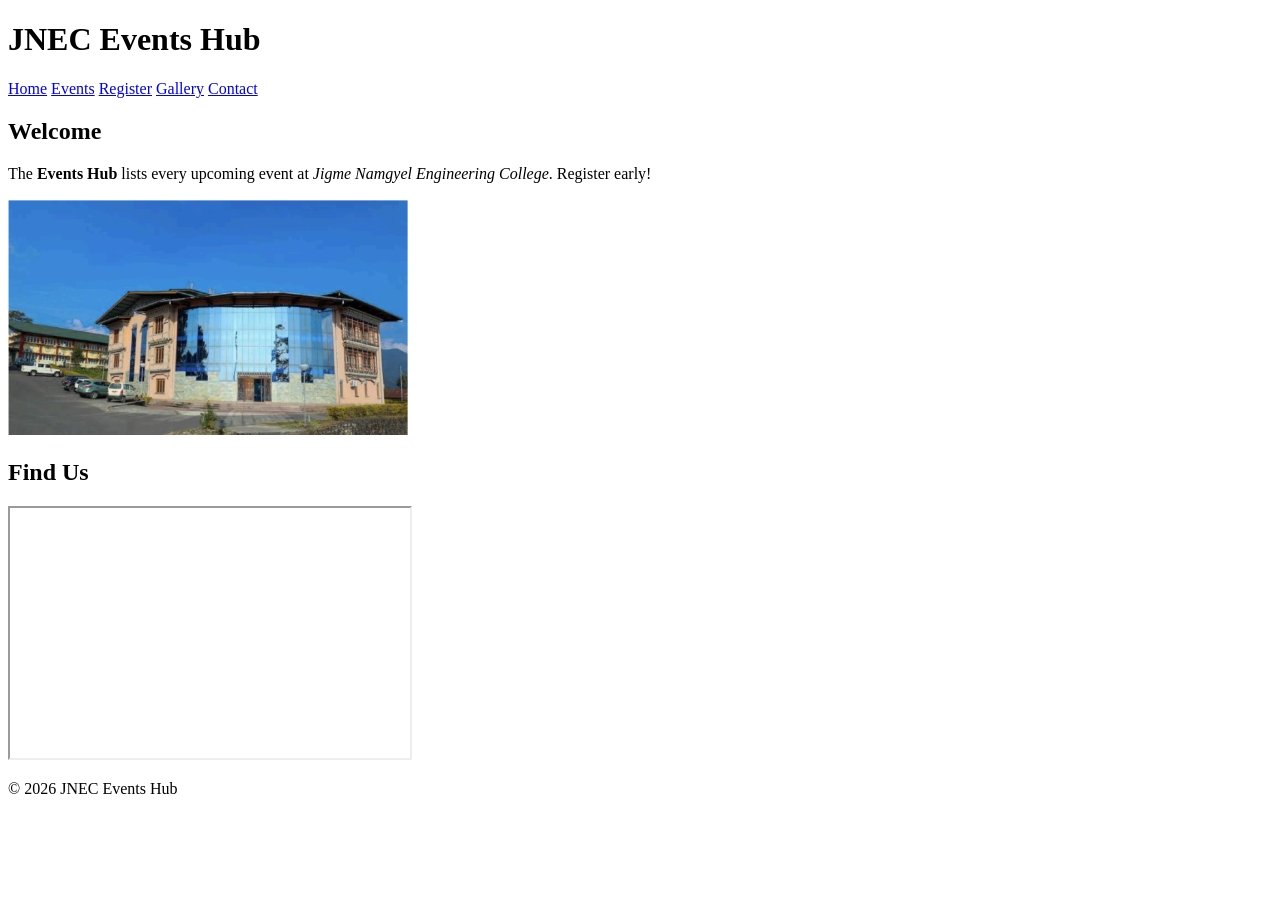
==== index.html @ 1b8e17ce "P2: home page content" ====
<!DOCTYPE html>
<html lang="en">
<head>
    <meta charset="UTF-8">
    <meta name="viewport" content="width=device-width, initial-scale=1.0">
    <title>JNEC Events Hub — Home</title>
</head>
<body>
    <header id="top">
        <h1>JNEC Events Hub</h1>
        <nav>
            <a href="index.html" title="Go to home page">Home</a>
            <a href="events.html">Events</a>
            <a href="register.html">Register</a>
            <a href="gallery.html">Gallery</a>
            <a href="contact.html">Contact</a>
        </nav>
    </header>
    <main>
<section id="welcome" class="intro">
    <h2>Welcome</h2>
    <p>The <strong>Events Hub</strong> lists every upcoming event at
        <em>Jigme Namgyel Engineering College</em>.
        <span class="highlight" title="Registrations close 3 days before each event">
            Register early!</span></p>
    <img src="media/campus.jpg" alt="JNEC campus" width="400" 
    title="Our campus in Dewathang">
</section>
<section id="location">
    <h2>Find Us</h2>
    <iframe
src="https://www.openstreetmap.org/export/embed.html?bbox=91.44,26.85,91.48,26.88"
width="400" height="250" title="Campus map"></iframe>
</section>

        </main>
        <footer>
            <p>&copy; 2026 JNEC Events Hub</p>
        </footer>
</body>
</html>
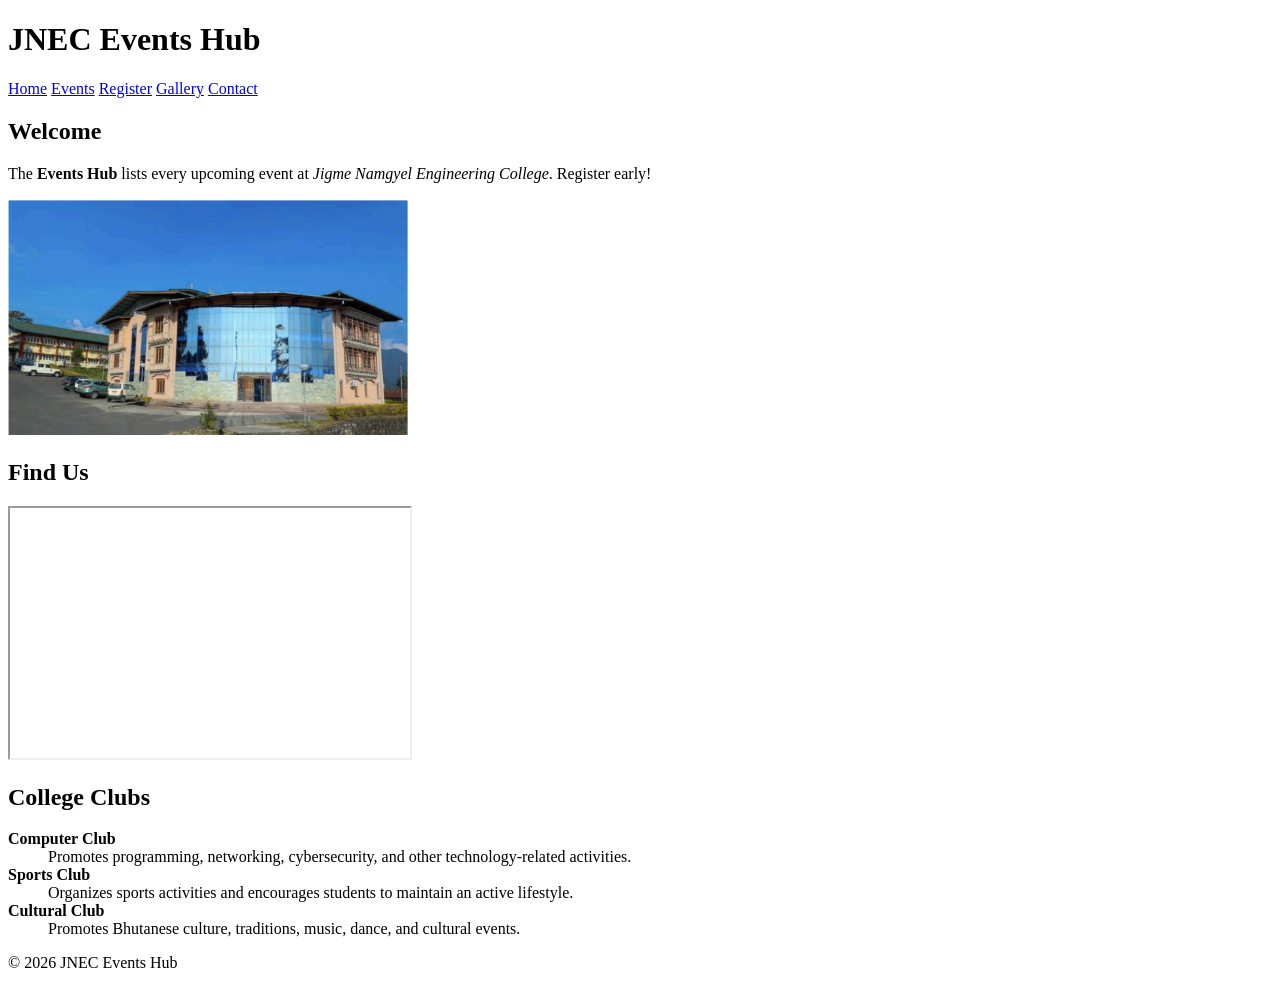
==== commit 875c0844: "Add contact form and location map" ====
--- a/index.html
+++ b/index.html
@@ -32,6 +32,29 @@
 src="https://www.openstreetmap.org/export/embed.html?bbox=91.44,26.85,91.48,26.88"
 width="400" height="250" title="Campus map"></iframe>
 </section>
+<section>
+    <h2>College Clubs</h2>
+
+    <dl>
+        <dt><strong>Computer Club</strong></dt>
+        <dd>
+            Promotes programming, networking, cybersecurity,
+            and other technology-related activities.
+        </dd>
+
+        <dt><strong>Sports Club</strong></dt>
+        <dd>
+            Organizes sports activities and encourages students
+            to maintain an active lifestyle.
+        </dd>
+
+        <dt><strong>Cultural Club</strong></dt>
+        <dd>
+            Promotes Bhutanese culture, traditions, music,
+            dance, and cultural events.
+        </dd>
+    </dl>
+</section>
 
         </main>
         <footer>
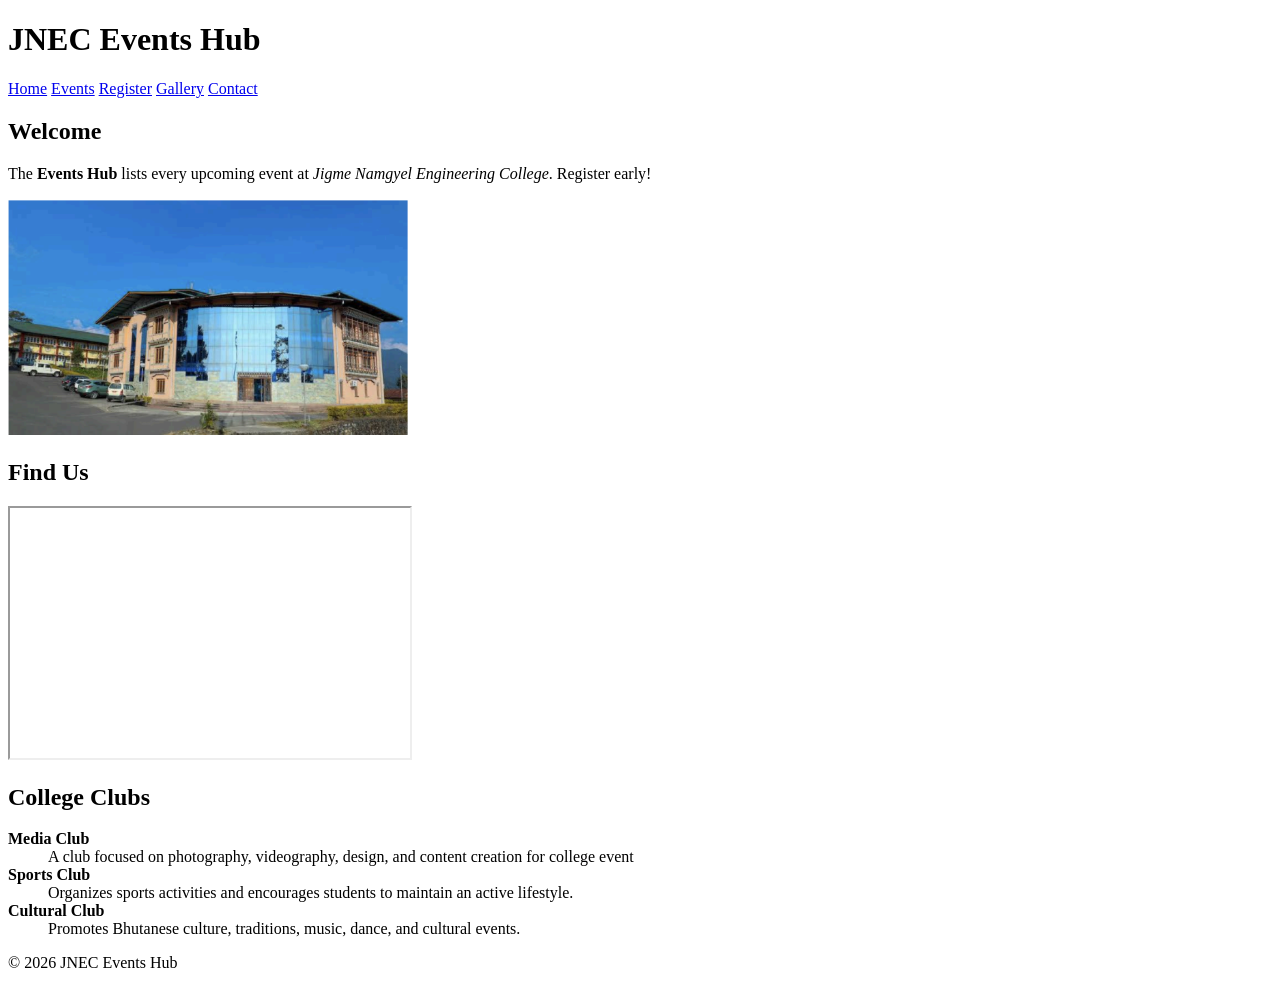
==== commit 50c5629c: "Add college clubs section" ====
--- a/index.html
+++ b/index.html
@@ -36,10 +36,9 @@
     <h2>College Clubs</h2>
 
     <dl>
-        <dt><strong>Computer Club</strong></dt>
+        <dt><strong>Media Club</strong></dt>
         <dd>
-            Promotes programming, networking, cybersecurity,
-            and other technology-related activities.
+            A club focused on photography, videography, design, and content creation for college event
         </dd>
 
         <dt><strong>Sports Club</strong></dt>
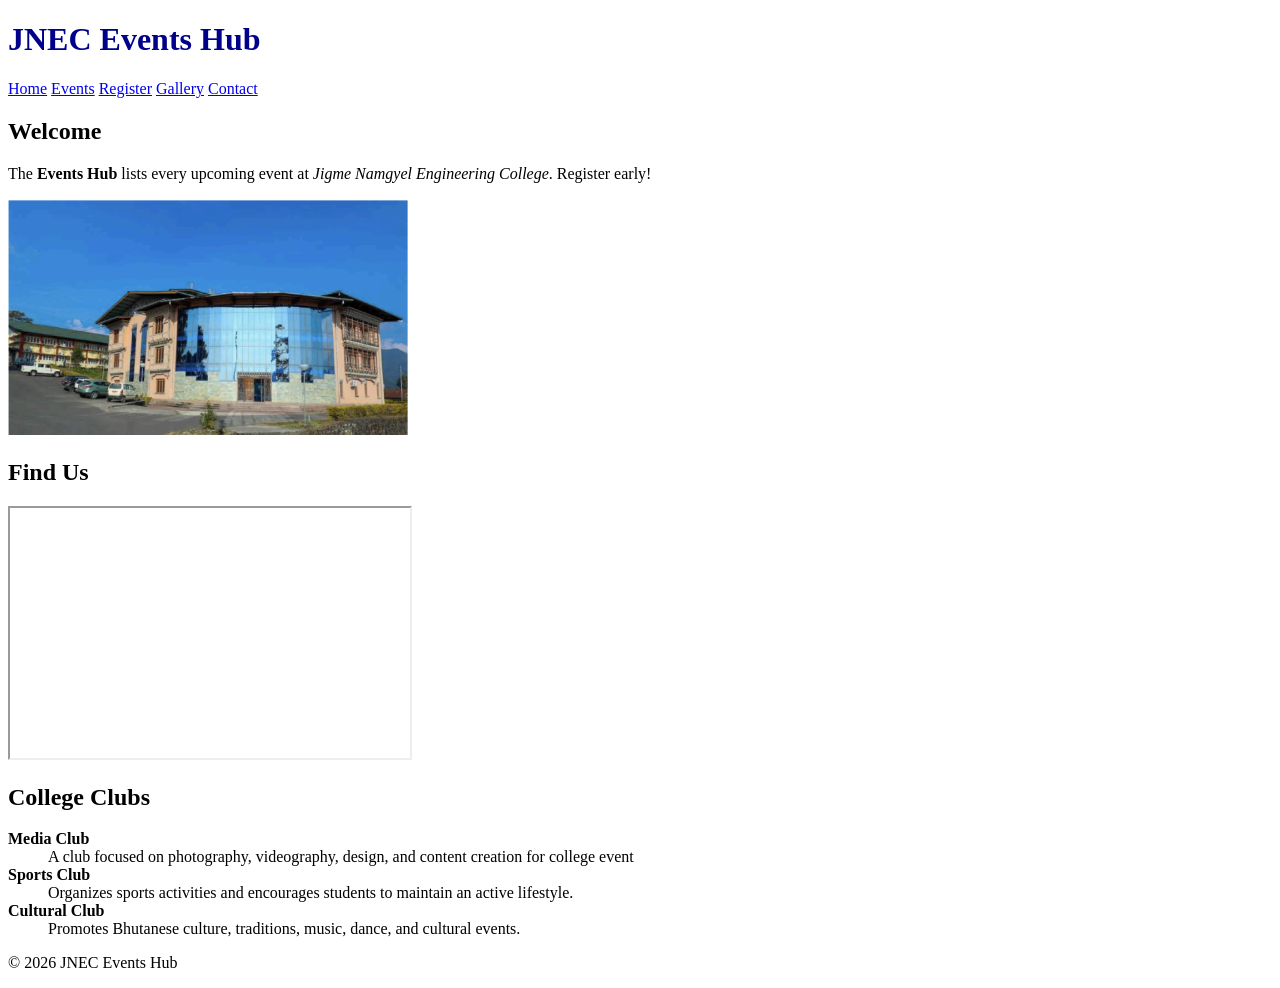
==== commit 3dd43ebf: "update html page" ====
--- a/index.html
+++ b/index.html
@@ -7,7 +7,7 @@
 </head>
 <body>
     <header id="top">
-        <h1>JNEC Events Hub</h1>
+        <h1 style="color: darkblue;">JNEC Events Hub</h1>
         <nav>
             <a href="index.html" title="Go to home page">Home</a>
             <a href="events.html">Events</a>
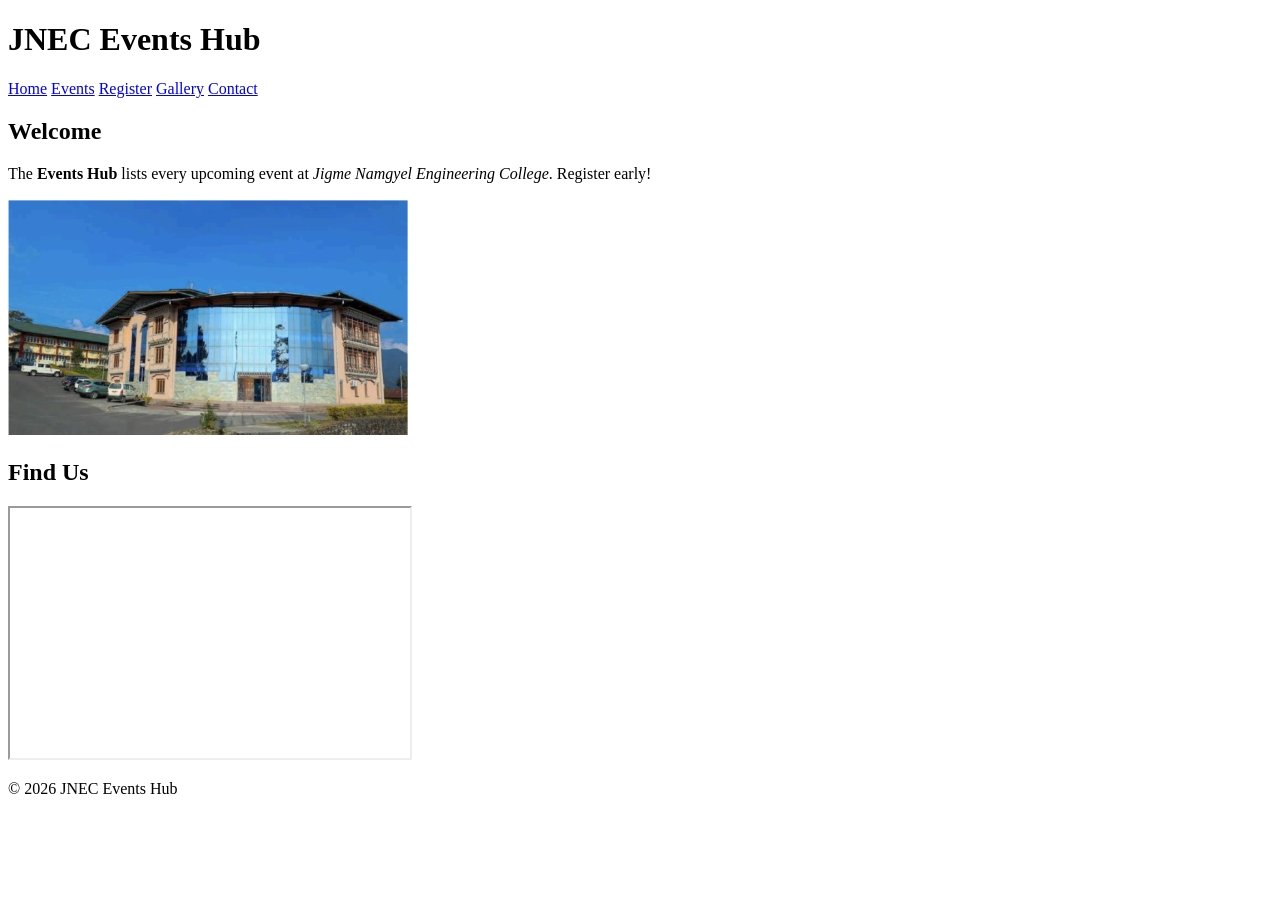
==== commit 91a18417: "update html page" ====
--- a/index.html
+++ b/index.html
@@ -1,63 +1,2 @@
-<!DOCTYPE html>
-<html lang="en">
-<head>
-    <meta charset="UTF-8">
-    <meta name="viewport" content="width=device-width, initial-scale=1.0">
-    <title>JNEC Events Hub — Home</title>
-</head>
-<body>
-    <header id="top">
-        <h1 style="color: darkblue;">JNEC Events Hub</h1>
-        <nav>
-            <a href="index.html" title="Go to home page">Home</a>
-            <a href="events.html">Events</a>
-            <a href="register.html">Register</a>
-            <a href="gallery.html">Gallery</a>
-            <a href="contact.html">Contact</a>
-        </nav>
-    </header>
-    <main>
-<section id="welcome" class="intro">
-    <h2>Welcome</h2>
-    <p>The <strong>Events Hub</strong> lists every upcoming event at
-        <em>Jigme Namgyel Engineering College</em>.
-        <span class="highlight" title="Registrations close 3 days before each event">
-            Register early!</span></p>
-    <img src="media/campus.jpg" alt="JNEC campus" width="400" 
-    title="Our campus in Dewathang">
-</section>
-<section id="location">
-    <h2>Find Us</h2>
-    <iframe
-src="https://www.openstreetmap.org/export/embed.html?bbox=91.44,26.85,91.48,26.88"
-width="400" height="250" title="Campus map"></iframe>
-</section>
-<section>
-    <h2>College Clubs</h2>
-
-    <dl>
-        <dt><strong>Media Club</strong></dt>
-        <dd>
-            A club focused on photography, videography, design, and content creation for college event
-        </dd>
-
-        <dt><strong>Sports Club</strong></dt>
-        <dd>
-            Organizes sports activities and encourages students
-            to maintain an active lifestyle.
-        </dd>
-
-        <dt><strong>Cultural Club</strong></dt>
-        <dd>
-            Promotes Bhutanese culture, traditions, music,
-            dance, and cultural events.
-        </dd>
-    </dl>
-</section>
-
-        </main>
-        <footer>
-            <p>&copy; 2026 JNEC Events Hub</p>
-        </footer>
-</body>
-</html>+<!DOCTYPE html> <html lang="en"> <head> <meta charset="UTF-8"> <meta name="viewport" content="width=device-width, initial-scale=1.0"> <title>JNEC Events Hub — Home</title> <link rel="stylesheet" href="css/styles.css"> </head> <body> <header id="top"> <h1>JNEC Events Hub</h1> <nav> <a href="index.html" title="Go to home page">Home</a> <a href="events.html">Events</a> <a href="register.html">Register</a> <a href="gallery.html">Gallery</a> <a href="contact.html">Contact</a> </nav> </header> <main> <section id="welcome" class="intro"> <h2>Welcome</h2> <p>The <strong>Events Hub</strong> lists every upcoming event at <em>Jigme Namgyel Engineering College</em>. <span class="highlight" title="Registrations close 3 days before each event">
+Register early!</span></p> <img src="media/campus.jpg" alt="JNEC campus" width="400" title="Our campus in Dewathang"> </section> <section id="location"> <h2>Find Us</h2> <iframe src="https://www.openstreetmap.org/export/embed.html?bbox=91.44,26.85,91.48,26.88" width="400" height="250" title="Campus map"></iframe> </section> </main> <footer> <p>&copy; 2026 JNEC Events Hub</p> </footer> </body> </html>
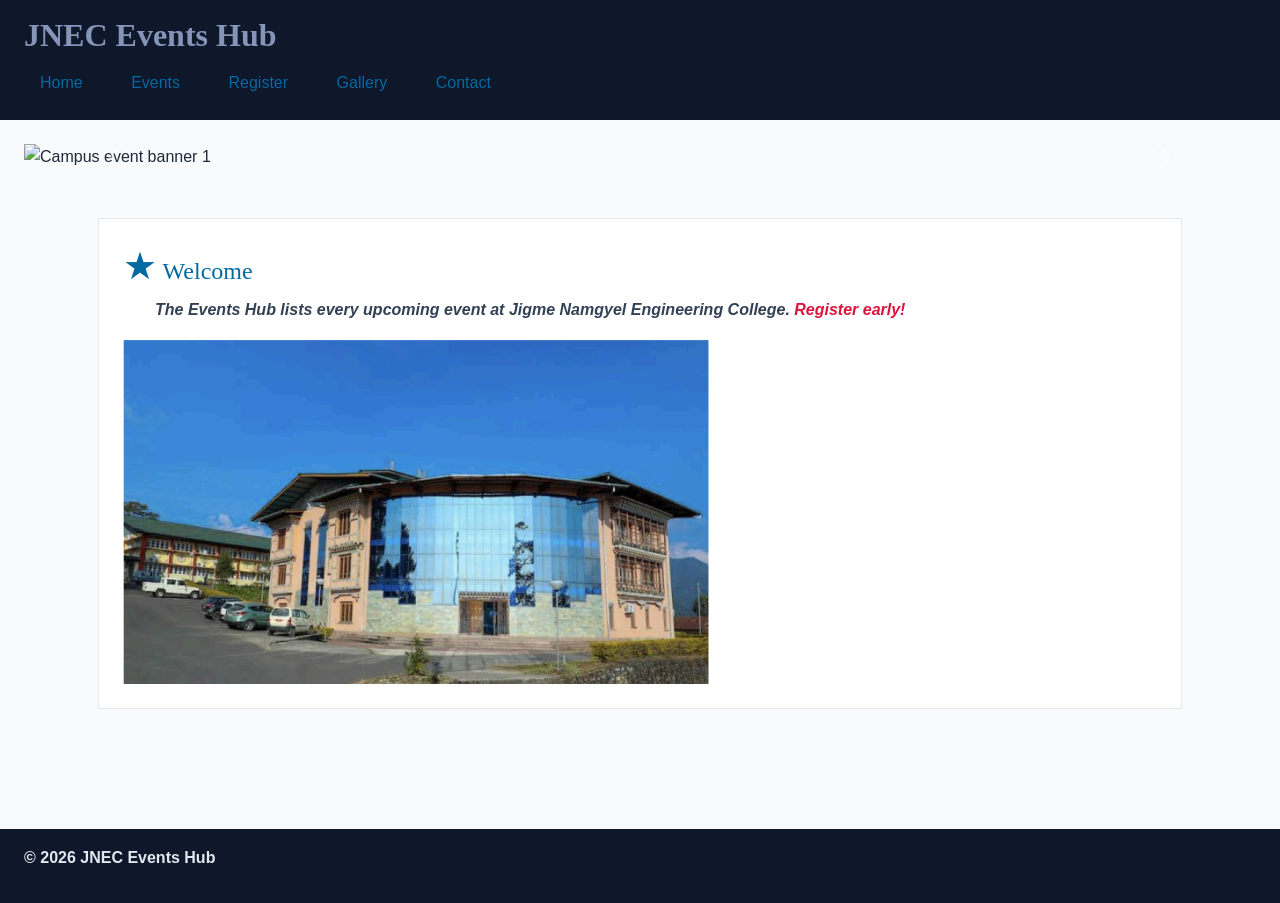
==== commit 33ccf23c: "P3: Bootstrap grid, cards, carousel, form" ====
--- a/index.html
+++ b/index.html
@@ -1,2 +1,68 @@
-<!DOCTYPE html> <html lang="en"> <head> <meta charset="UTF-8"> <meta name="viewport" content="width=device-width, initial-scale=1.0"> <title>JNEC Events Hub — Home</title> <link rel="stylesheet" href="css/styles.css"> </head> <body> <header id="top"> <h1>JNEC Events Hub</h1> <nav> <a href="index.html" title="Go to home page">Home</a> <a href="events.html">Events</a> <a href="register.html">Register</a> <a href="gallery.html">Gallery</a> <a href="contact.html">Contact</a> </nav> </header> <main> <section id="welcome" class="intro"> <h2>Welcome</h2> <p>The <strong>Events Hub</strong> lists every upcoming event at <em>Jigme Namgyel Engineering College</em>. <span class="highlight" title="Registrations close 3 days before each event">
-Register early!</span></p> <img src="media/campus.jpg" alt="JNEC campus" width="400" title="Our campus in Dewathang"> </section> <section id="location"> <h2>Find Us</h2> <iframe src="https://www.openstreetmap.org/export/embed.html?bbox=91.44,26.85,91.48,26.88" width="400" height="250" title="Campus map"></iframe> </section> </main> <footer> <p>&copy; 2026 JNEC Events Hub</p> </footer> </body> </html>+<!DOCTYPE html> 
+<html lang="en"> 
+    <head> 
+        <meta charset="UTF-8"> 
+        <meta name="viewport" content="width=device-width, initial-scale=1.0"> 
+        <title>JNEC Events Hub — Home</title> 
+        <!-- 1. Bootstrap CSS (framework) --> 
+         <link href="https://cdn.jsdelivr.net/npm/bootstrap@5.3.3/dist/css/bootstrap.min.css" rel="stylesheet"> 
+         <!-- 2. Font Awesome (icons) --> 
+          <link rel="stylesheet" 
+    href="https://cdnjs.cloudflare.com/ajax/libs/font-awesome/6.5.2/css/all.min.css"> 
+    <!-- 3. YOUR CSS last so you can override Bootstrap --> 
+    <link rel="stylesheet" href="css/styles.css"> 
+</head>
+    <body> 
+        <header id="top"> 
+            <h1>JNEC Events Hub</h1> 
+            <nav> 
+                <a href="index.html" title="Go to home page">Home</a> 
+                <a href="events.html">Events</a> 
+                <a href="register.html">Register</a> 
+                
+                <a href="gallery.html">Gallery</a> 
+                <a href="contact.html">Contact</a> </nav> 
+        </header> 
+        <main> 
+        <div id="eventCarousel" class="carousel slide" data-bs-ride="carousel">
+<div class="carousel-inner">
+<div class="carousel-item active">
+<img src="media/banner1.jpg" class="d-block w-100" alt="Campus event banner
+1">
+</div>
+<div class="carousel-item">
+<img src="media/banner2.jpg" class="d-block w-100" alt="Campus event banner
+2">
+</div>
+</div>
+<button class="carousel-control-prev" type="button"
+data-bs-target="#eventCarousel" data-bs-slide="prev">
+<span class="carousel-control-prev-icon" aria-hidden="true"></span>
+<span class="visually-hidden">Previous</span>
+</button>
+<button class="carousel-control-next" type="button"
+data-bs-target="#eventCarousel" data-bs-slide="next">
+<span class="carousel-control-next-icon" aria-hidden="true"></span>
+<span class="visually-hidden">Next</span>
+</button>
+</div>
+<div class="container py-4">
+<section id="welcome" class="intro">
+<h2>Welcome</h2>
+<p>The <strong>Events Hub</strong> lists every upcoming event at
+<em>Jigme Namgyel Engineering College</em>.
+<span class="highlight">Register early!</span></p>
+<img src="media/campus.jpg" alt="JNEC campus" class="img-fluid">
+</section>
+</div>
+</main>
+<footer>
+<p>&copy; 2026 JNEC Events Hub</p>
+</footer>
+<script
+src="https://cdn.jsdelivr.net/npm/bootstrap@5.3.3/dist/js/bootstrap.bundle.min.js">
+</script>
+</body>
+</html>
+
+               
--- a/css/styles.css
+++ b/css/styles.css
@@ -0,0 +1,138 @@
+/* FILE: css/styles.css — shared by all Events Hub pages */ 
+body { 
+    font-family: "Segoe UI", Arial, sans-serif; 
+    margin: 0; color: #1e293b; 
+    background: #f8fafc;
+} 
+header { 
+    background: #0f172a; 
+    color: white; 
+    padding: 16px 24px; 
+} 
+nav a { 
+    color: #7dd3fc; 
+    margin-right: 12px; 
+    text-decoration: none; 
+} 
+footer { 
+    background: #0f172a; 
+    color: #e2e8f0; 
+    padding: 16px 24px; 
+    margin-top: 40px; 
+} 
+main { 
+    padding: 24px; 
+}
+
+/* simple selectors */ 
+h1 { 
+    color: #8595b8; } /* element */ 
+.intro { 
+    background: #f8fafc; } /* class */ 
+#welcome { 
+    padding: 24px; } /* id */ 
+p.intro { 
+    font-size: 1.05rem; } /* element.class */ 
+h1, h2, h3 { 
+    font-family: Georgia, serif; } /* grouping */
+
+/* combinators */ 
+nav a { 
+    text-decoration: none; } /* descendant */ 
+main > section { 
+    margin-bottom: 24px; } /* child */ 
+h2 + p { 
+    font-style: italic; } /* adjacent */ 
+h2 ~ p { 
+    color: #334155; } /* general sibling */
+
+/* pseudo-classes */ 
+nav a:hover { 
+    color: #38bdf8; } 
+input:focus { 
+    outline: 2px solid #0369a1; } 
+input:checked + label { font-weight: 700; } 
+tr:nth-child(even) { background: #f1f5f9; } 
+/* anchor LVHA order */ 
+a:link { color: #0369a1; } 
+a:visited { color: #7c3aed; } 
+a:hover { color: #0ea5e9; } 
+a:active { color: #b91c1c; }
+
+/* pseudo-elements */ 
+p::first-line { font-weight: bold; } 
+.intro::first-letter { 
+    font-size: 1.6em; 
+    color: #0369a1; 
+} 
+h2::before { content: "★ "; color: #d97706; } 
+li::marker { color: #059669; } 
+::selection { color: #7f1d1d; background: #fde68a; 
+}
+
+/* attribute selectors */ 
+a[target="_blank"] { 
+    color: #d97706; }
+
+input[type="file"] { 
+    border: 1px dashed #94a3b8; padding: 8px; } input[type="text"] { 
+    border: 1px solid #cbd5e1; padding: 8px; }
+
+body { 
+    font-family: "Segoe UI", Arial, sans-serif; 
+    font-size: 16px; /* base size */ 
+} 
+h1 { 
+    font-size: 2rem; } 
+h2 { 
+    font-size: 1.5rem; }
+
+h1 { 
+    font-weight: 700; } 
+body { 
+    line-height: 1.6; } 
+.hero-title { 
+    letter-spacing: 0.04em; word-spacing: 0.1em;
+} 
+em { 
+    font-style: italic; 
+}
+
+.intro p { 
+    text-indent: 2em; 
+    text-align: justify; 
+} 
+nav a { 
+    text-decoration: none; } 
+.sold-out { 
+    text-decoration: line-through; 
+    text-decoration-color: #ef4444; 
+    text-decoration-style: solid; 
+} 
+h2 { 
+    text-align: left; }
+
+body { color: rgb(30, 41, 59); } /* RGB */  
+h2 { color: #0369a1; } /* hexadecimal */ 
+.highlight { color: crimson; } /* named */ 
+header { background-color: #0f172a; }
+
+.intro { 
+margin: 24px 16px 32px 16px; /* top right bottom left */ 
+padding: 20px; /* all four sides */ 
+border: 1px solid #e2e8f0; 
+background: white; 
+} 
+section { 
+    margin-bottom: 28px; 
+    padding-left: 8px; 
+}
+
+nav a { 
+    display: inline-block; 
+    padding: 8px 16px; 
+} 
+.admin-only { display: none; } 
+.badge { display: inline; } 
+.event-card { display: block; }
+
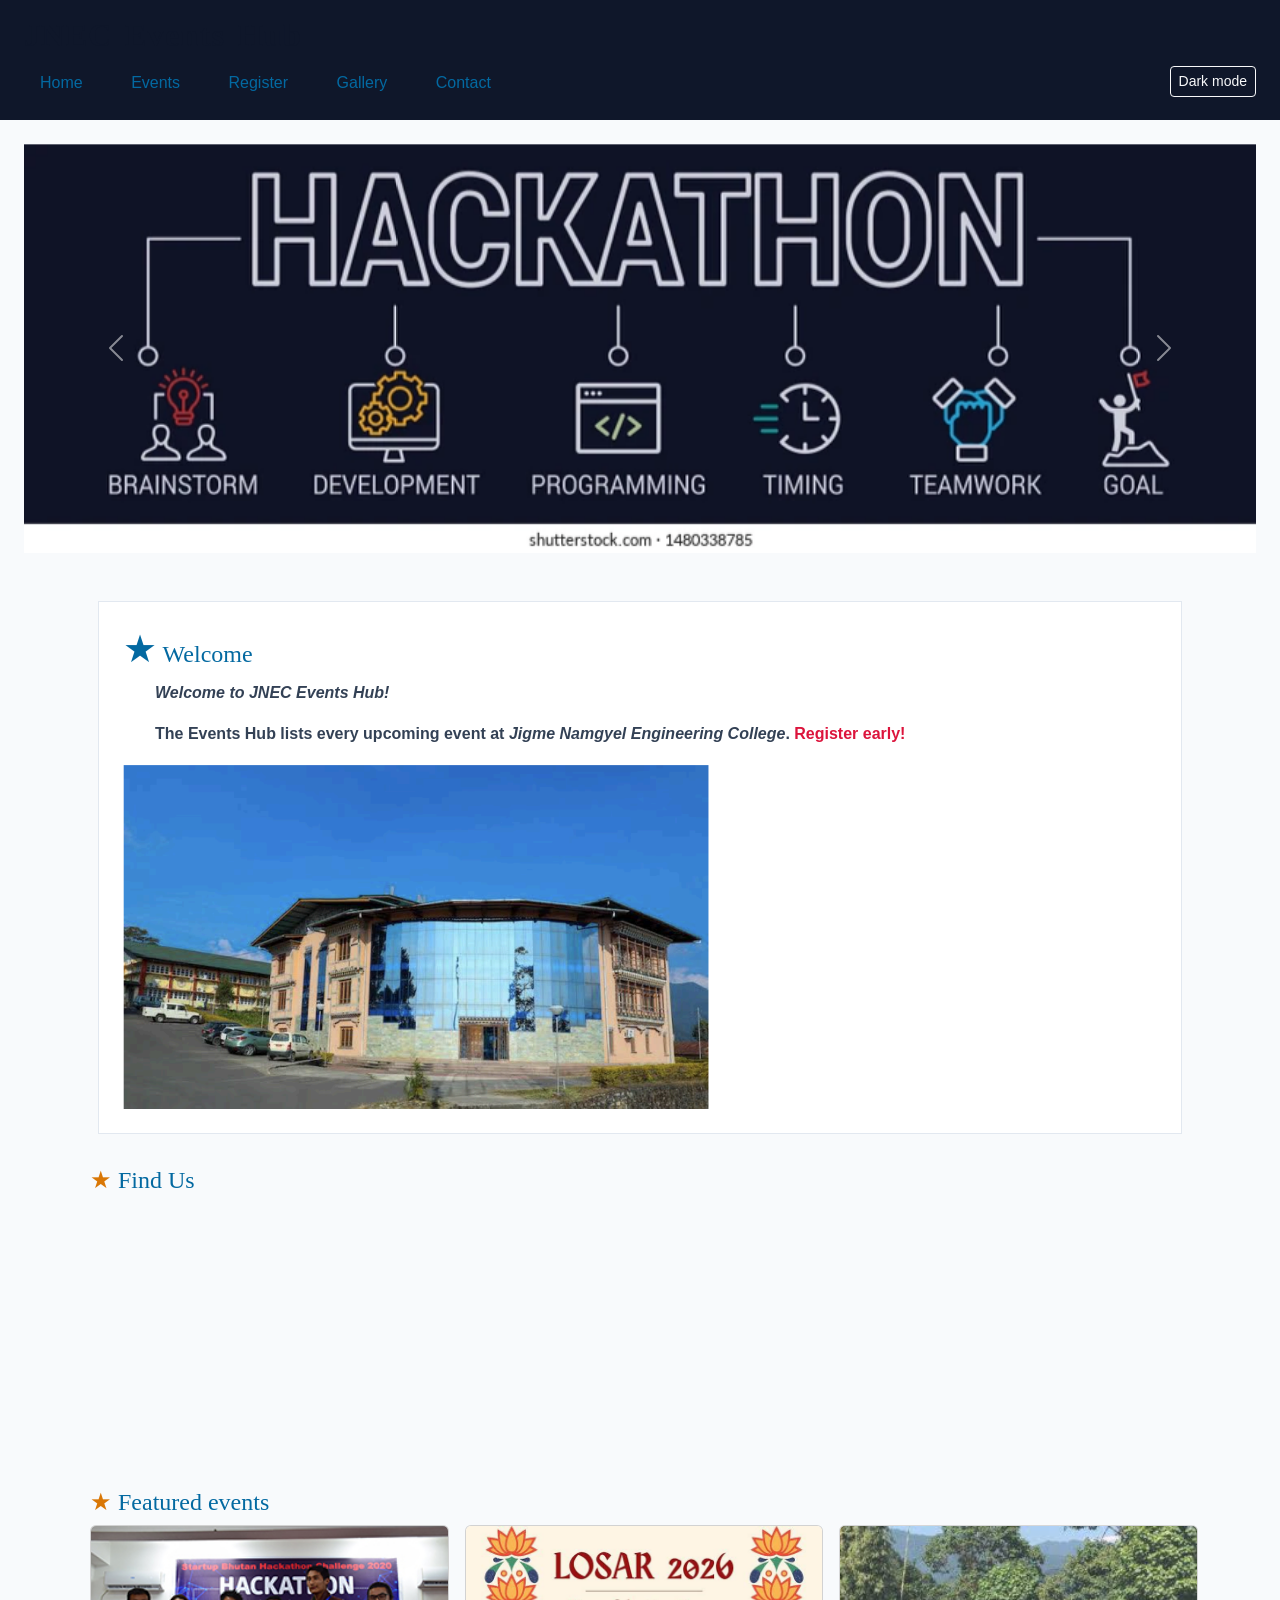
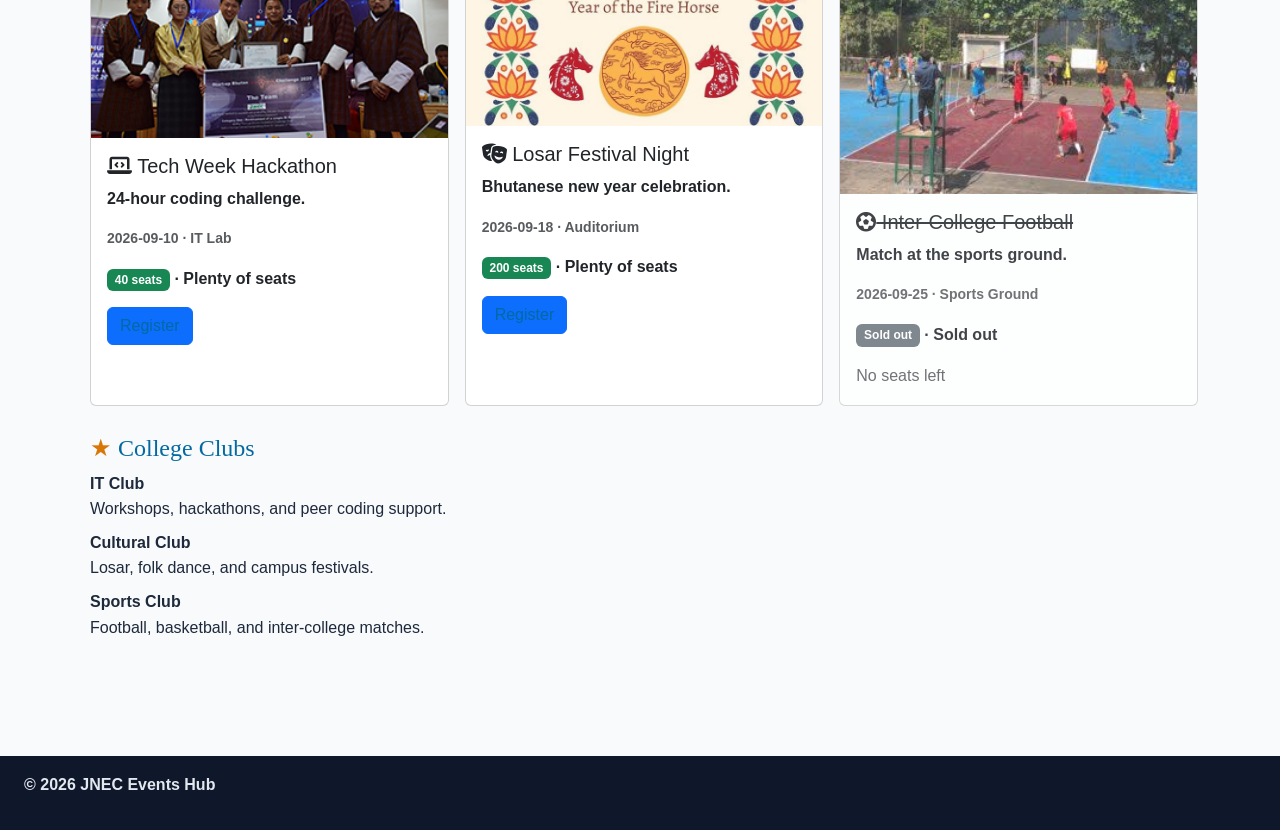
==== commit ca9b0a35: "Practical IV: Add JavaScript functionality" ====
--- a/index.html
+++ b/index.html
@@ -1,30 +1,31 @@
-<!DOCTYPE html> 
-<html lang="en"> 
-    <head> 
-        <meta charset="UTF-8"> 
-        <meta name="viewport" content="width=device-width, initial-scale=1.0"> 
-        <title>JNEC Events Hub — Home</title> 
-        <!-- 1. Bootstrap CSS (framework) --> 
-         <link href="https://cdn.jsdelivr.net/npm/bootstrap@5.3.3/dist/css/bootstrap.min.css" rel="stylesheet"> 
-         <!-- 2. Font Awesome (icons) --> 
-          <link rel="stylesheet" 
-    href="https://cdnjs.cloudflare.com/ajax/libs/font-awesome/6.5.2/css/all.min.css"> 
-    <!-- 3. YOUR CSS last so you can override Bootstrap --> 
-    <link rel="stylesheet" href="css/styles.css"> 
+<!DOCTYPE html>
+<html lang="en">
+<head>
+<meta charset="UTF-8">
+<meta name="viewport" content="width=device-width, initial-scale=1.0">
+<title>JNEC Events Hub — Home</title>
+<link
+href="https://cdn.jsdelivr.net/npm/bootstrap@5.3.3/dist/css/bootstrap.min.css"
+rel="stylesheet">
+<link rel="stylesheet"
+href="https://cdnjs.cloudflare.com/ajax/libs/font-awesome/6.5.2/css/all.min.css">
+<link rel="stylesheet" href="css/styles.css">
 </head>
-    <body> 
-        <header id="top"> 
-            <h1>JNEC Events Hub</h1> 
-            <nav> 
-                <a href="index.html" title="Go to home page">Home</a> 
-                <a href="events.html">Events</a> 
-                <a href="register.html">Register</a> 
-                
-                <a href="gallery.html">Gallery</a> 
-                <a href="contact.html">Contact</a> </nav> 
-        </header> 
-        <main> 
-        <div id="eventCarousel" class="carousel slide" data-bs-ride="carousel">
+<body>
+<header id="top">
+<h1 class="hero-title">JNEC Events Hub</h1>
+<button type="button" id="darkToggle" class="btn btn-sm btn-outline-light">Dark
+mode</button>
+<nav>
+<a href="index.html" title="Go to home page">Home</a>
+<a href="events.html">Events</a>
+<a href="register.html">Register</a>
+<a href="gallery.html">Gallery</a>
+<a href="contact.html">Contact</a>
+</nav>
+</header>
+<main>
+<div id="eventCarousel" class="carousel slide" data-bs-ride="carousel">
 <div class="carousel-inner">
 <div class="carousel-item active">
 <img src="media/banner1.jpg" class="d-block w-100" alt="Campus event banner
@@ -49,20 +50,42 @@
 <div class="container py-4">
 <section id="welcome" class="intro">
 <h2>Welcome</h2>
+<p id="welcomeMsg">Welcome.</p>
 <p>The <strong>Events Hub</strong> lists every upcoming event at
 <em>Jigme Namgyel Engineering College</em>.
-<span class="highlight">Register early!</span></p>
-<img src="media/campus.jpg" alt="JNEC campus" class="img-fluid">
+<span class="highlight" title="Registrations close 3 days before each
+event">Register early!</span></p>
+<img src="media/campus.jpg" alt="JNEC campus" class="img-fluid" title="Our
+campus in Dewathang">
+</section>
+<section id="location">
+<h2>Find Us</h2>
+<iframe
+src="https://www.openstreetmap.org/export/embed.html?bbox=91.44,26.85,91.48,26.88"
+width="400" height="250" title="Campus map"></iframe>
+</section>
+<section id="featured">
+<h2>Featured events</h2>
+<div class="row g-3" id="home-events"></div>
+</section>
+<section id="clubs">
+<h2>College Clubs</h2>
+<dl>
+<dt>IT Club</dt>
+<dd>Workshops, hackathons, and peer coding support.</dd>
+<dt>Cultural Club</dt>
+<dd>Losar, folk dance, and campus festivals.</dd>
+<dt>Sports Club</dt>
+<dd>Football, basketball, and inter-college matches.</dd>
+</dl>
 </section>
 </div>
 </main>
 <footer>
-<p>&copy; 2026 JNEC Events Hub</p>
+<p>&copy; <span id="year"></span> JNEC Events Hub</p>
 </footer>
 <script
-src="https://cdn.jsdelivr.net/npm/bootstrap@5.3.3/dist/js/bootstrap.bundle.min.js">
-</script>
+src="https://cdn.jsdelivr.net/npm/bootstrap@5.3.3/dist/js/bootstrap.bundle.min.js"></script>
+<script src="js/main.js"></script>
 </body>
-</html>
-
-               +</html>
